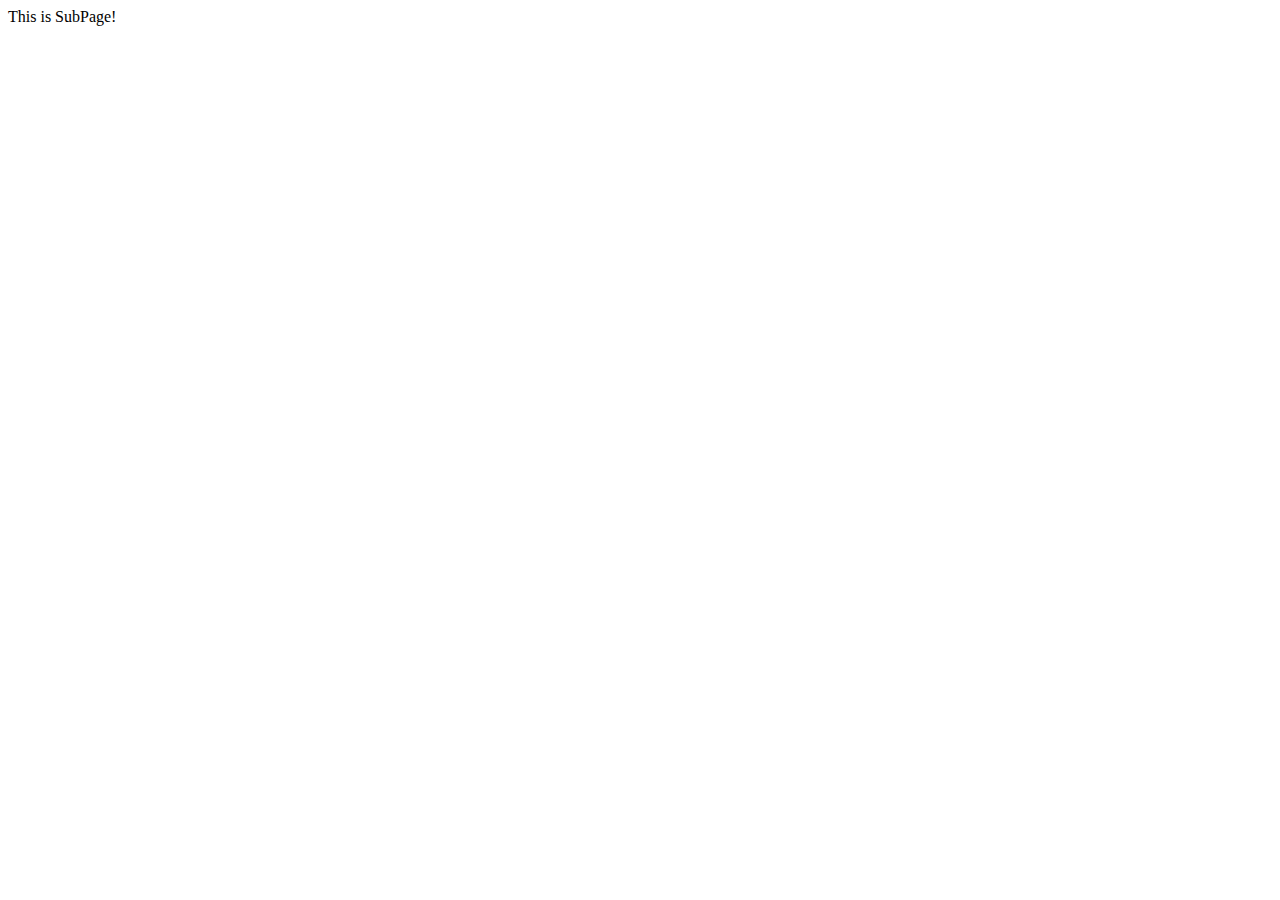
==== subpage.html @ 540cad41 "ver. 0.0.3" ====
<!DOCTYPE html>
<html lang="ja">
<head>
  <meta charset="UTF-8">
  <meta http-equiv="X-UA-Compatible" content="IE=edge">
  <meta name="viewport" content="width=device-width, initial-scale=1.0">
  <title>Document</title>
</head>
<body>
  This is SubPage!
</body>
</html>
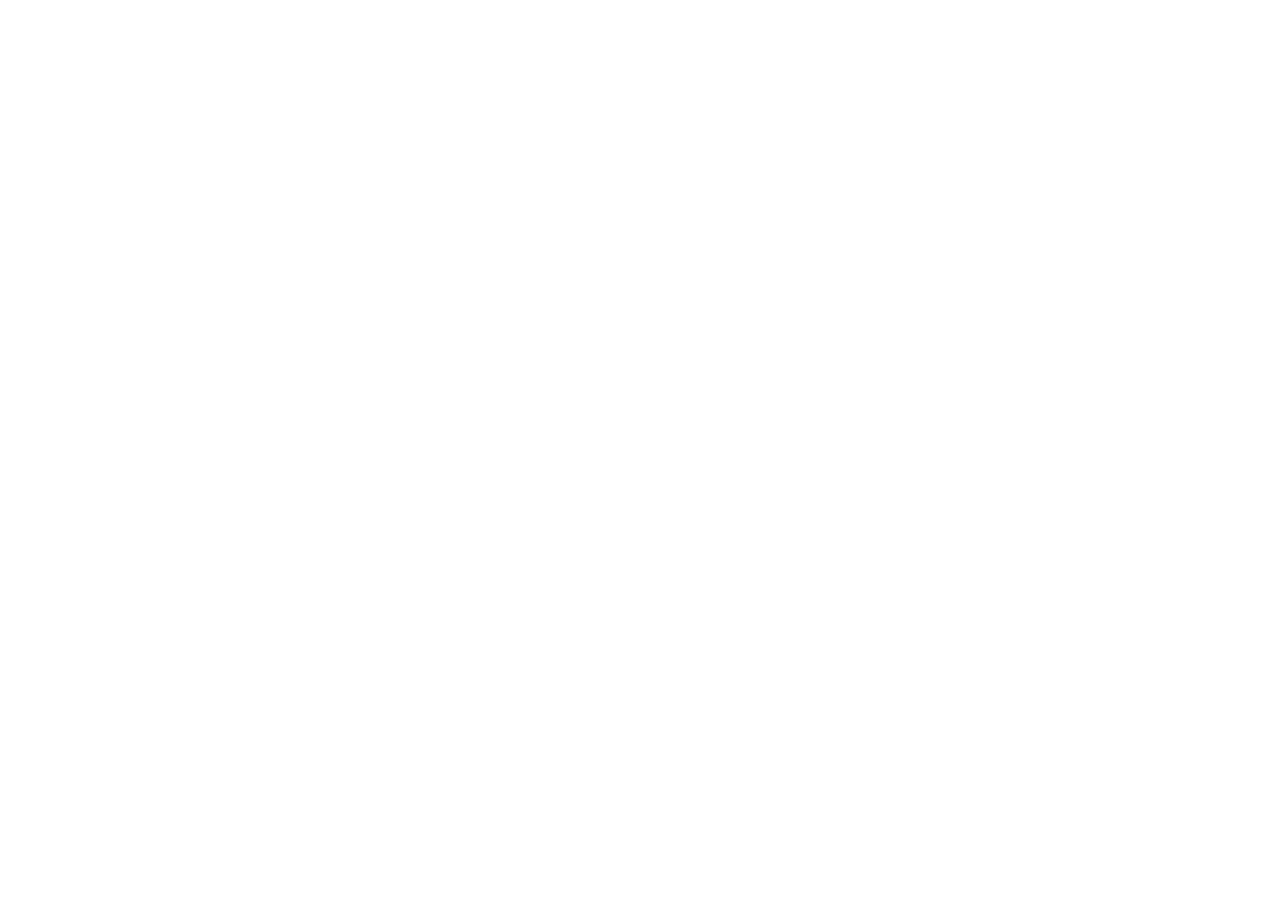
==== commit 52b9de03: "ver. 0.0.4" ====
--- a/subpage.html
+++ b/subpage.html
@@ -5,8 +5,9 @@
   <meta http-equiv="X-UA-Compatible" content="IE=edge">
   <meta name="viewport" content="width=device-width, initial-scale=1.0">
   <title>Document</title>
+  <script src="https://cdnjs.cloudflare.com/ajax/libs/p5.js/0.6.0/p5.js"></script>
+  <script src="sketch.js"></script>
 </head>
 <body>
-  This is SubPage!
 </body>
 </html>
